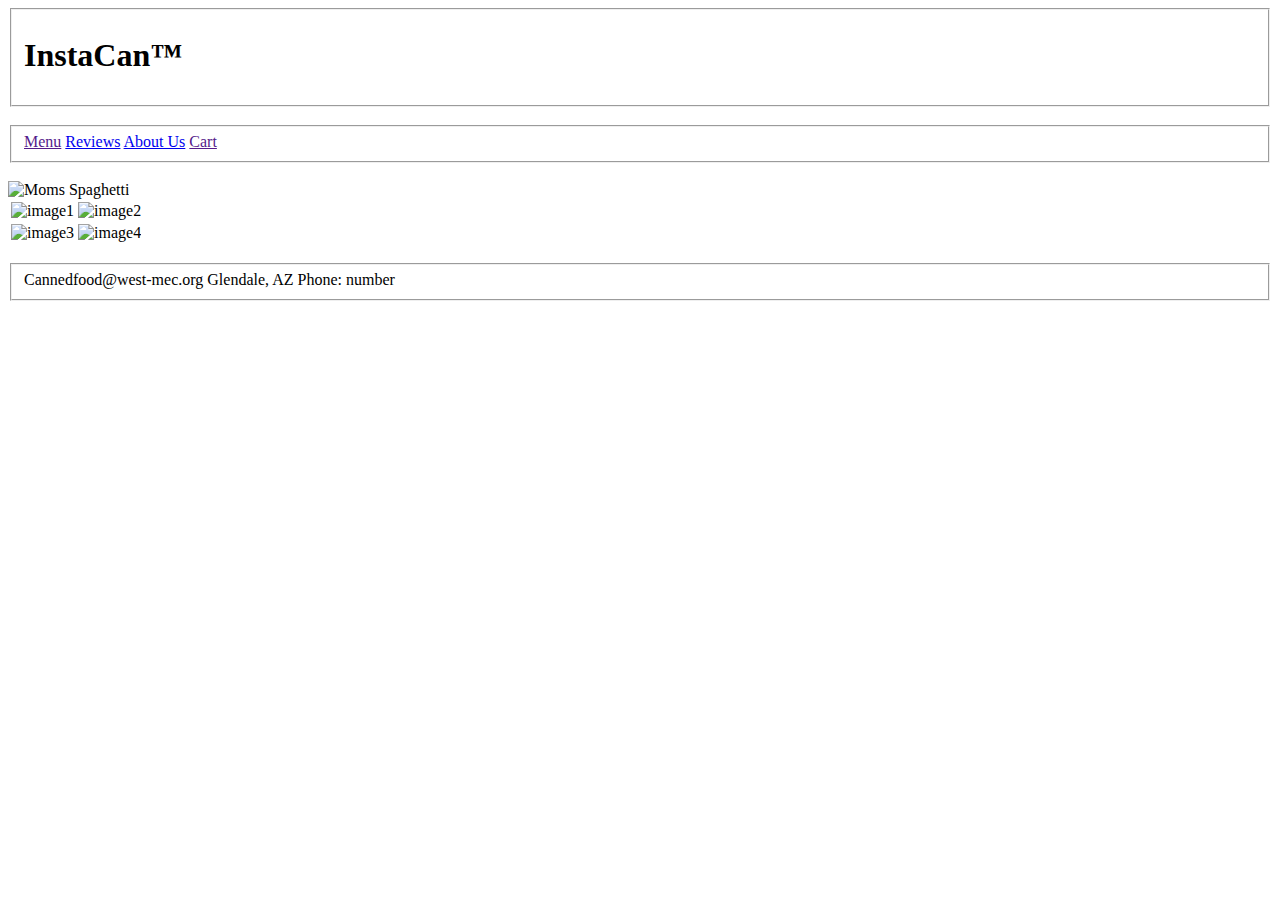
==== Project-7-Web-Storefront/Project_7_PC2/index.html @ a8b76d88 "Keegen's code + CSS" ====
<!DOCTYPE html>
<html lang="en">
<head>
  <meta charset="UTF-8">
  <title>InstaCan</title>
  <link type="text/css" rel="stylesheet" href="css/menu.css" />
</head>
<body>
  <fieldset class="title">
    <h1>
      InstaCan&trade;
    </h1>
  </fieldset>

  <br>

<fieldset class="menubar">
  <a href="" class="line">Menu</a>
  <a href="reviews.html" class="line">Reviews</a>
  <a href="aboutus.html" class="line">About Us</a>
  <a href="">Cart</a>
</fieldset>





  <br>

<img id='thanksgiving' src="images/Spaghetti.jpg" alt="Moms Spaghetti" />


<br>

<table>
  <tr>
    <td>
      <img id="homeimagesleft" src="images/pizza.jpg" alt="image1" />
    </td>
    <td>
      <img id="homeimagesright" src="images/cerealandjuice.jpg" alt="image2" />
    </td>
  </tr>
  <tr>
    <td>
      <img id="homeimagesleft" src="images/3.jpg" alt="image3" />
    </td>
    <td>
      <img id="homeimagesright" src="images/thanksgiving.jpg" alt="image4" />

    </td>
  </tr>
</table>


<br>
<fieldset class="footerbar">
  <a class="line2">Cannedfood@west-mec.org</a>
  <a class="line2">Glendale, AZ</a>
  <a>Phone: number</a>
</fieldset>

</body>
</html>
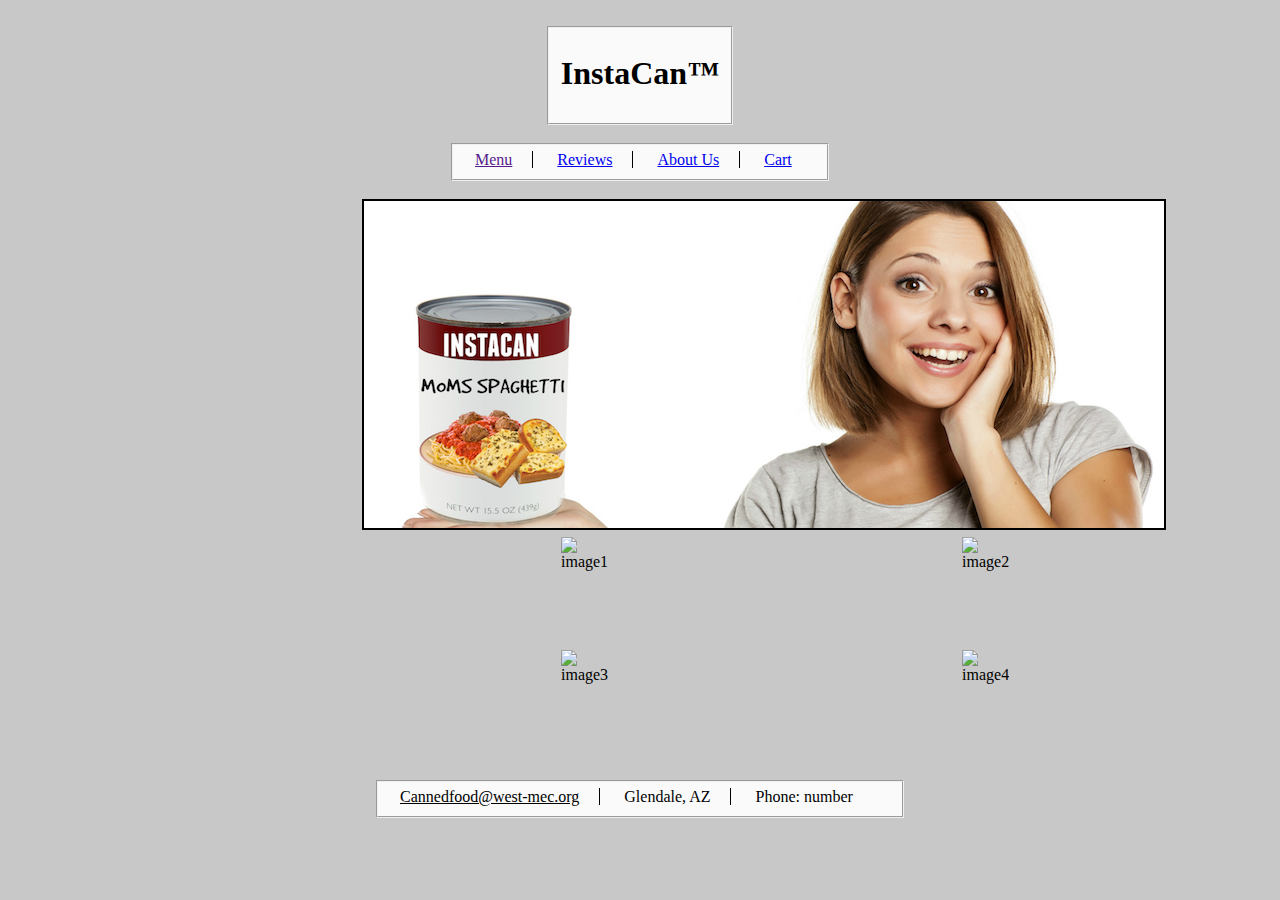
==== commit 0808f1cc: "Fixed your code." ====
--- a/Project-7-Web-Storefront/Project_7_PC2/index.html
+++ b/Project-7-Web-Storefront/Project_7_PC2/index.html
@@ -6,11 +6,13 @@
   <link type="text/css" rel="stylesheet" href="css/menu.css" />
 </head>
 <body>
+  <a href="index.html" class="home">
   <fieldset class="title">
     <h1>
       InstaCan&trade;
     </h1>
   </fieldset>
+  </a>
 
   <br>
 
@@ -18,7 +20,7 @@
   <a href="" class="line">Menu</a>
   <a href="reviews.html" class="line">Reviews</a>
   <a href="aboutus.html" class="line">About Us</a>
-  <a href="">Cart</a>
+  <a href="check out cart.html">Cart</a>
 </fieldset>
 
 
@@ -27,7 +29,7 @@
 
   <br>
 
-<img id='thanksgiving' src="images/Spaghetti.jpg" alt="Moms Spaghetti" />
+<img id='banner' src="images/Spaghetti.jpg" alt="Moms Spaghetti" />
 
 
 <br>
@@ -55,7 +57,7 @@
 
 <br>
 <fieldset class="footerbar">
-  <a class="line2">Cannedfood@west-mec.org</a>
+<a class="line2" href="mailto:jacob.sutter449@west-mec.org">Cannedfood@west-mec.org</a>
   <a class="line2">Glendale, AZ</a>
   <a>Phone: number</a>
 </fieldset>
--- a/Project-7-Web-Storefront/Project_7_PC2/css/menu.css
+++ b/Project-7-Web-Storefront/Project_7_PC2/css/menu.css
@@ -0,0 +1,85 @@
+fieldset {
+    background-color: rgb(250, 250, 250);
+}
+
+fieldset.title {
+  text-align: center;
+  width: fit-content;
+  margin: auto;
+}
+fieldset.menubar {
+  margin: auto;
+  width: 350px;
+}
+fieldset.footerbar{
+  margin: auto;
+  width: 500px;
+}
+#banner {
+  margin-left: 28%;
+  border: 2px solid rgb(0, 0, 0);
+  width: 800px;
+  height: 327px;
+}
+
+a {
+  margin-right: 10px;
+  margin-left: 10px;
+
+}
+.line {
+  border-right: solid 1px black;
+  padding-right: 20px;
+
+}
+.line2 {
+  margin-right: 10px;
+  margin-left: 10px;
+  border-right: solid 1px black;
+  padding-right: 20px;
+  color: rgb(0, 0, 0);
+}
+
+#homeimagesright {
+  width: 200px;
+  height: 325px;
+  padding-right: 300px;
+  padding-bottom: 75px;
+}
+
+#homeimagesleft {
+  width: 200px;
+  height: 325px;
+  padding-left: 550px;
+  padding-right: 350px;
+  padding-bottom: 75px;
+}
+
+fieldset.aboutus {
+  text-align: center;
+}
+
+h3.contactus {
+  text-align: center;
+}
+
+input.email {
+  width: 50em;
+  height:10em;
+}
+.class3{
+  margin-left: 500%:
+}
+.class
+{
+margin-left: 60%;
+  width: 100px;
+  align-self: center;
+}
+html {
+  background-color: rgb(200, 200, 200);
+}
+a.home {
+   color: rgb(0, 0, 0);
+  text-decoration: none;
+}
